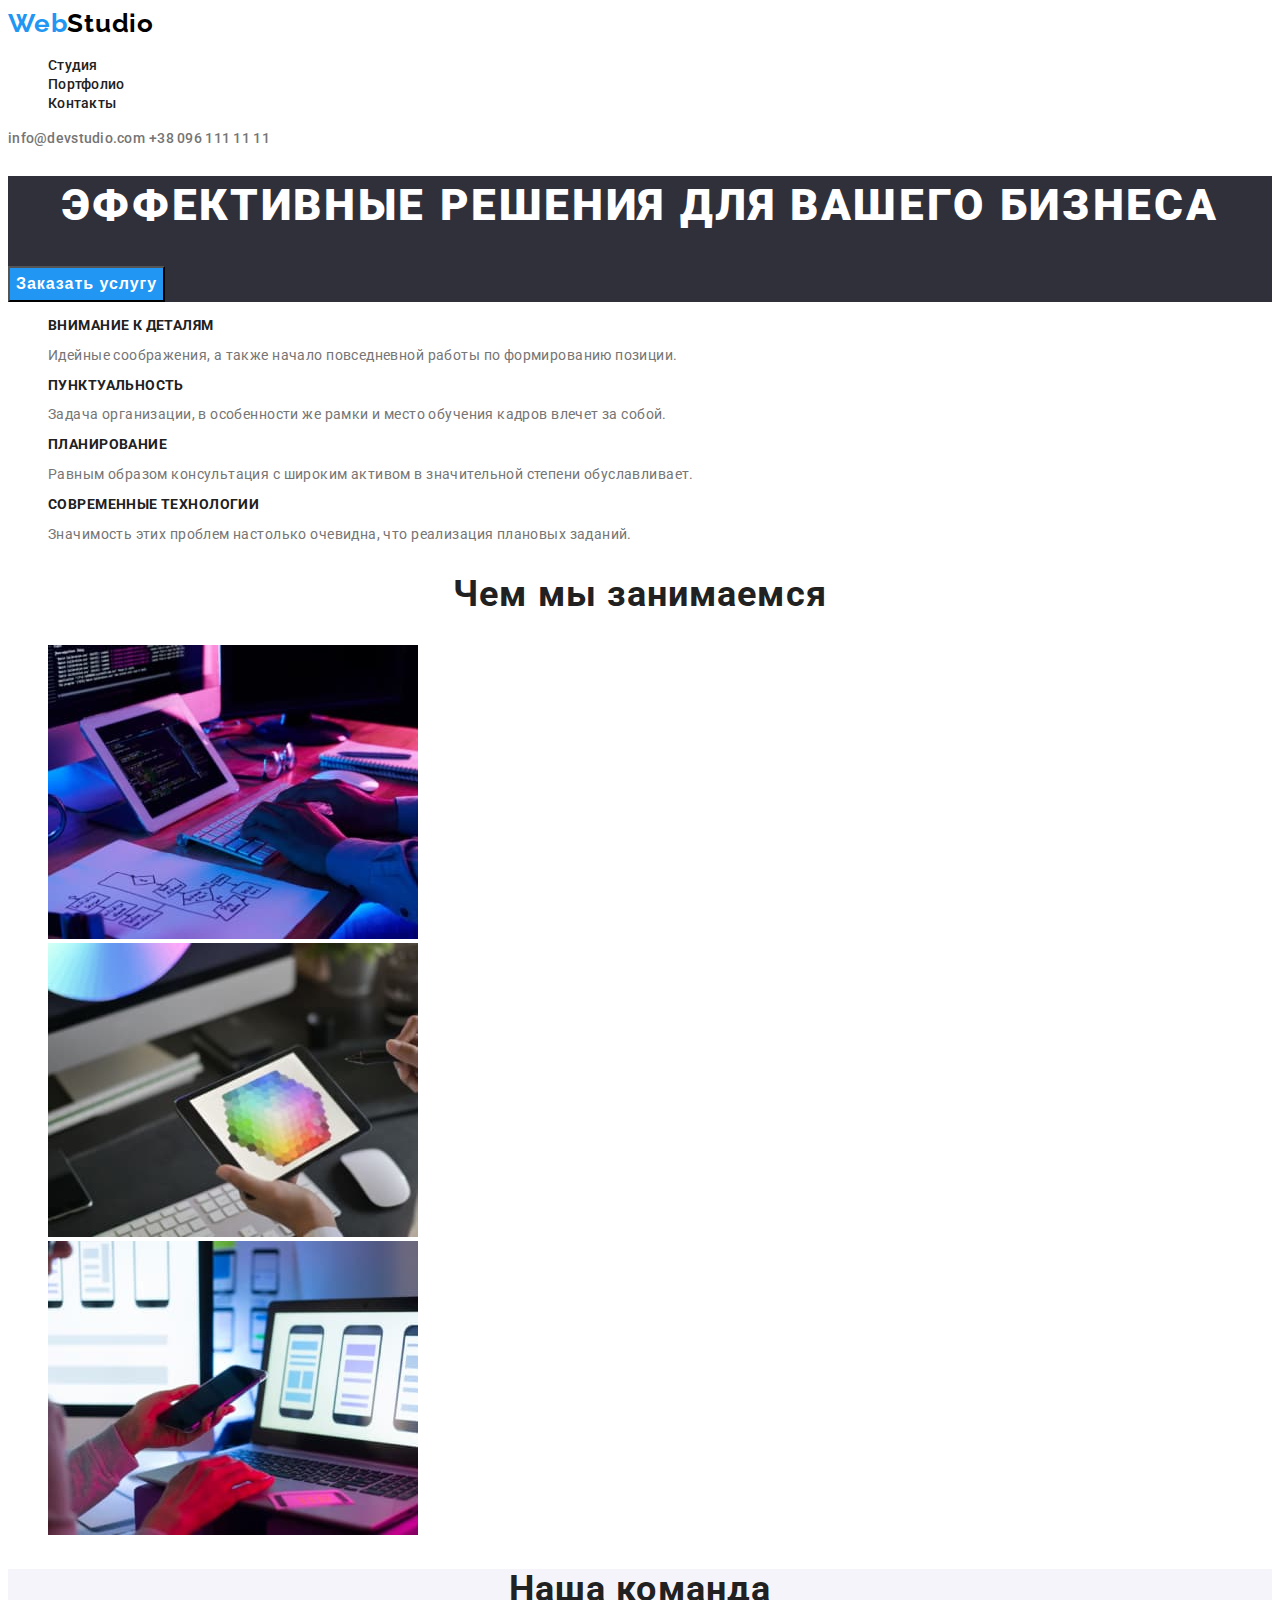
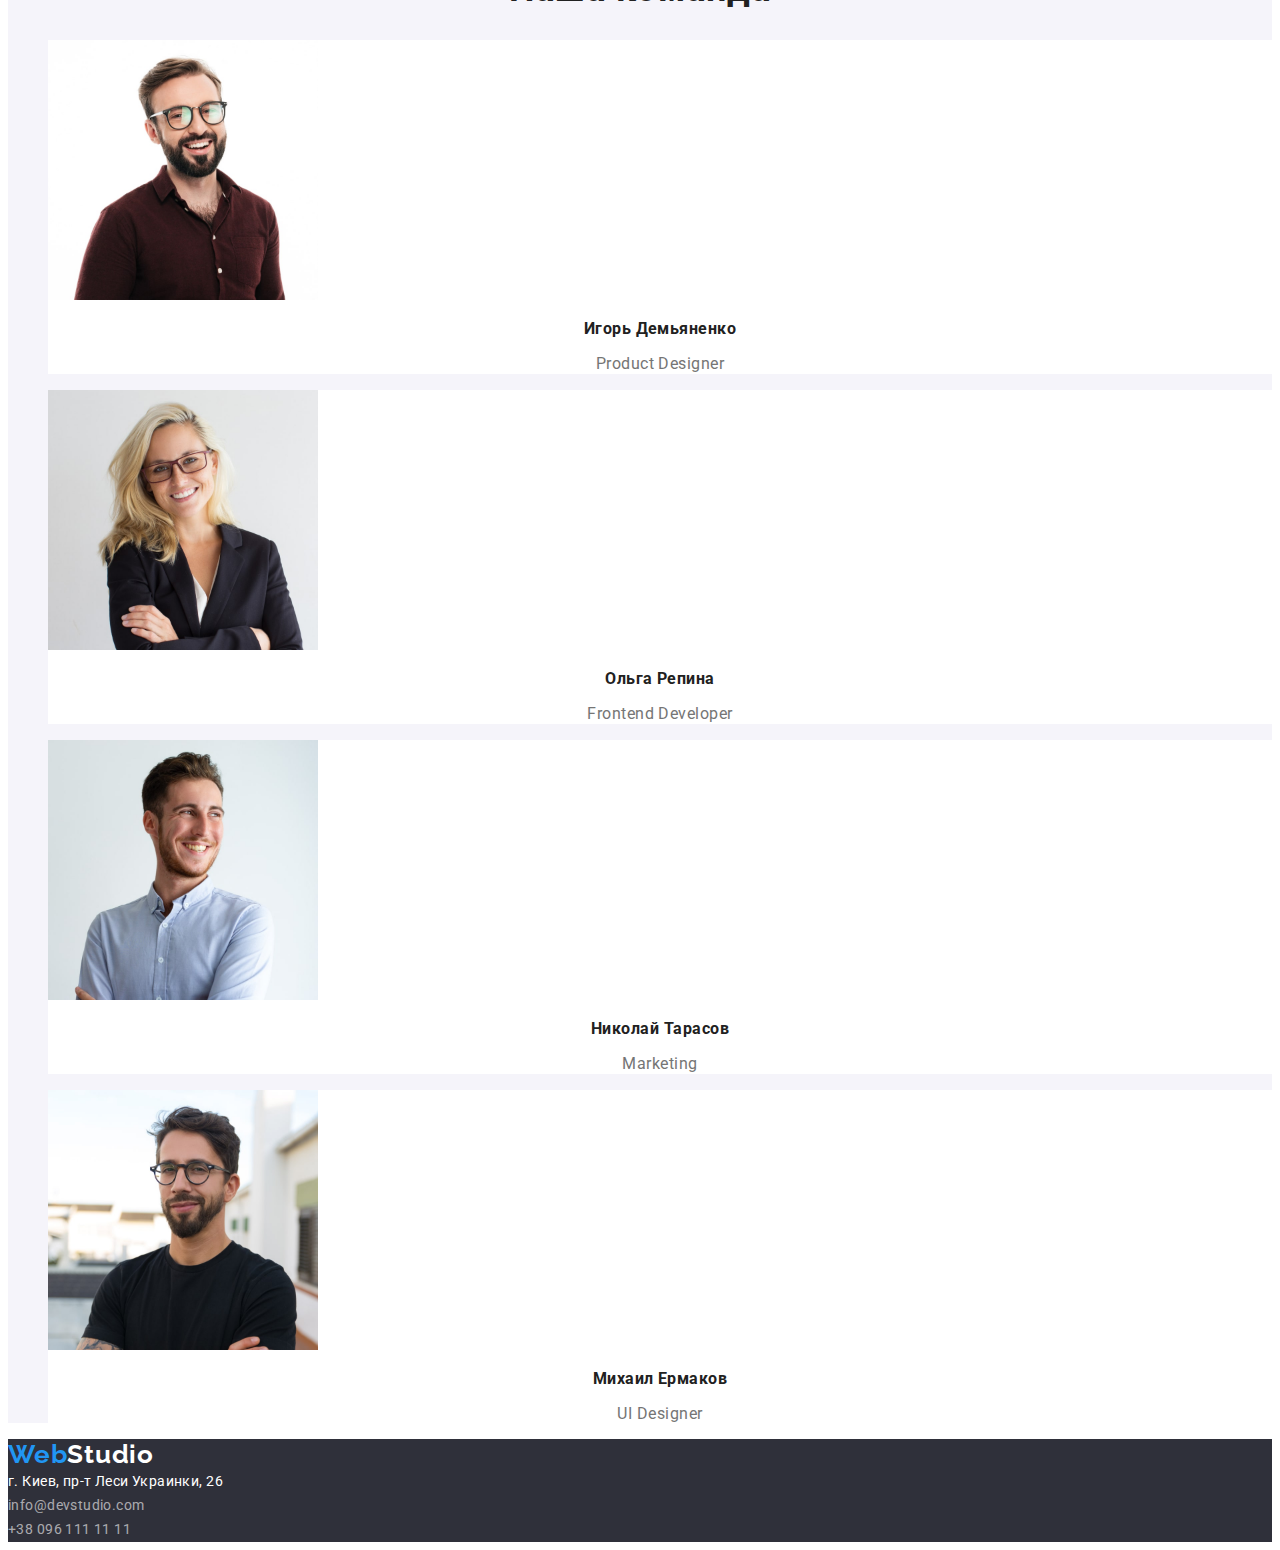
==== index.html @ df606b57 "Initial commit" ====
<!DOCTYPE html>
<html lang="ru">
  <head>
    <meta charset="UTF-8" />
    <meta http-equiv="X-UA-Compatible" content="IE=edge" />
    <meta name="viewport" content="width=device-width, initial-scale=1.0" />
    <title>WebStudio</title>
    <link rel="stylesheet" href="./css/styles.css" />
    <link rel="preconnect" href="https://fonts.googleapis.com" />
    <link rel="preconnect" href="https://fonts.gstatic.com" crossorigin />
    <link
      href="https://fonts.googleapis.com/css2?family=Raleway:wght@700&family=Roboto:wght@400;500;700;900&display=swap"
      rel="stylesheet"
    />
  </head>
  <body>
    <header class="header">
      <nav>
        <a class="header-logo-text" lang="en" href="./index.html">
          <span class="header-logo-web">Web</span><span class="header-logo-studio">Studio</span></a
        >
        <ul class="header-list">
          <li><a class="header-link" href="./index.html">Студия</a></li>
          <li><a class="header-link" href="./portfolio.html">Портфолио</a></li>
          <li><a class="header-link" href="">Контакты</a></li>
        </ul>
      </nav>
      <a class="header-gmail" href="mailto:info@devstudio.com">info@devstudio.com</a>
      <a class="header-tel" href="tel:+380961111111">+38 096 111 11 11</a>
    </header>
    <main class="main">
      <section class="main-title">
        <h1 class="main-title-text">Эффективные решения для вашего бизнеса</h1>
        <button class="main-title-btn" type="button">Заказать услугу</button>
      </section>
      <section class="main-items">
        <ul class="main-list">
          <li>
            <h3 class="main-list-item">Внимание к деталям</h3>
            <p class="main-list-aside">
              Идейные соображения, а также начало повседневной работы по формированию позиции.
            </p>
          </li>
          <li>
            <h3 class="main-list-item">Пунктуальность</h3>
            <p class="main-list-aside">
              Задача организации, в особенности же рамки и место обучения кадров влечет за собой.
            </p>
          </li>
          <li>
            <h3 class="main-list-item">Планирование</h3>
            <p class="main-list-aside">
              Равным образом консультация с широким активом в значительной степени обуславливает.
            </p>
          </li>
          <li>
            <h3 class="main-list-item">Современные технологии</h3>
            <p class="main-list-aside">
              Значимость этих проблем настолько очевидна, что реализация плановых заданий.
            </p>
          </li>
        </ul>
      </section>
      <section class="work">
        <h2 class="work-title">Чем мы занимаемся</h2>
        <ul class="work-list">
          <li>
            <img
              src="./images/img1.jpg"
              width="370"
              height="294"
              alt="Создание структуры и написание кода"
            />
          </li>
          <li>
            <img
              src="./images/img2.jpg"
              width="370"
              height="294"
              alt="Создание приложения для мобильного"
            />
          </li>
          <li>
            <img src="./images/img3.jpg" width="370" height="294" alt="Подбор цветовых решений" />
          </li>
        </ul>
      </section>
      <section class="comands">
        <h2 class="comands-title">Наша команда</h2>
        <ul class="comands-list">
          <li class="comands-product">
            <img src="./images/comand1.jpg" width="270" height="260" alt="Игорь Демьяненко" />
            <h3 class="comands-item">Игорь Демьяненко</h3>
            <p class="comands-aside" lang="en">Product Designer</p>
          </li>
          <li class="comands-frontend">
            <img src="./images/comand2.jpg" width="270" height="260" alt="Ольга Репина" />
            <h3 class="comands-item">Ольга Репина</h3>
            <p class="comands-aside" lang="en">Frontend Developer</p>
          </li>
          <li class="comands-marketing">
            <img src="./images/comand3.jpg" width="270" height="260" alt="Николай Тарасов" />
            <h3 class="comands-item">Николай Тарасов</h3>
            <p class="comands-aside" lang="en">Marketing</p>
          </li>
          <li class="comands-designer">
            <img src="./images/comand4.jpg" width="270" height="260" alt="Михаил Ермаков" />
            <h3 class="comands-item">Михаил Ермаков</h3>
            <p class="comands-aside" lang="en">UI Designer</p>
          </li>
        </ul>
      </section>
    </main>
    <footer class="footer">
      <a class="footer-logo-text" lang="en" href="./index.html">
        <span class="footer-logo-web">Web</span><span class="footer-logo-studio">Studio</span></a
      >
      <address class="footer-address">
        <a
          class="footer-map"
          href="https://goo.gl/maps/3psmEt58MnkG6RGu6"
          target="_blank"
          rel="noopener noreferrer nofollow"
          >г. Киев, пр-т Леси Украинки, 26</a
        >
        <br />
        <a class="footer-gmail" href="mailto:info@devstudio.com">info@devstudio.com</a>
        <br />
        <a class="footer-tel" href="tel:+380961111111">+38 096 111 11 11</a>
      </address>
    </footer>
  </body>
</html>
---- css/styles.css ----
body {
    font-family: 'roboto', 'Segoe UI', Tahoma, sans-serif;
}

/*-------------------------------HEADER---------------------------------*/
.header-logo-text {
    text-decoration: none;
    font-family: 'Raleway';
    font-style: normal;
    font-weight: 700;
    font-size: 26px;
    line-height: 1.19;
    letter-spacing: 0.03em;
}
.header-logo-web {
    color: #2196F3;
}
.header-logo-studio {
    color: #000000;
}
.header-list {
    list-style: none
}
.header-link {
    text-decoration: none;
    font-style: normal;
    font-weight: 500;
    font-size: 14px;
    line-height: 1.14;
    letter-spacing: 0.02em;
    color: #212121;
}
.header-link:hover, 
.header-link:focus{
    color: #2196F3;
}
.header-gmail, .header-tel {
    text-decoration: none;
    font-weight: 500;
    font-size: 14px;
    line-height: 1.14;
    letter-spacing: 0.02em;
    color: #757575;
}
.header-gmail:hover, 
.header-gmail:focus, 
.header-tel:hover,
.header-tel:focus {
    color: #2196F3;
}
/*-------------------------------MAIN---------------------------------*/
.main-list,
.work-list,
.comands-list {
    list-style: none
}
/*---------SECTION-TITLE----------*/
.main-title {
    background: #2F303A;
}
.main-title-text {
    font-weight: 900;
    font-size: 44px;
    line-height: 1.36;
    text-align: center;
    letter-spacing: 0.06em;
    text-transform: uppercase;
    color: #FFFFFF;
}
.main-title-btn {
    font-weight: 700;
    font-size: 16px;
    line-height: 1.87;
    display: flex;
    align-items: center;
    text-align: center;
    letter-spacing: 0.06em;
    color: #FFFFFF;
    background: #2196F3;
}
.main-title-btn:hover,
.main-title-btn:focus {
    background: #188CE8;
}
/*---------SECTION-ITEMS------------*/
.main-list-item {
    font-weight: 700;
    font-size: 14px;
    line-height: 1.14;
    letter-spacing: 0.03em;
    text-transform: uppercase;
    color: #212121;
}
.main-list-aside {
    font-weight: 400;
    font-size: 14px;
    line-height: 1.14;
    letter-spacing: 0.03em;
    color: #757575;
}
/*---------SECTION-WORK-------------*/
.work-title {
    font-weight: 700;
    font-size: 36px;
    line-height: 42px;
    text-align: center;
    letter-spacing: 0.03em;
    color: #212121;
}
/*---------SECTION-COMANDS----------*/
.comands {
    background: #F5F4FA;
}
.comands-title {
    font-weight: 700;
    font-size: 36px;
    line-height: 1.16;
    text-align: center;
    letter-spacing: 0.03em;
    color: #212121;
}
.comands-product, 
.comands-frontend, 
.comands-marketing, 
.comands-designer {
    background: #FFFFFF;
}
.comands-item {
    font-size: 16px;
    line-height: 1.18;
    text-align: center;
    letter-spacing: 0.03em;
    color: #212121;
}
.comands-aside {
    font-style: normal;
    font-weight: 400;
    font-size: 16px;
    line-height: 1.18;
    text-align: center;
    letter-spacing: 0.03em;
    color: #757575;
}
/*-------------------------------FOOTER---------------------------------*/
.footer {
    background: #2F303A;
}
.footer-logo-text {
    text-decoration: none;
    font-family: 'Raleway';
    font-style: normal;
    font-weight: 700;
    font-size: 26px;
    line-height: 1.19;
    letter-spacing: 0.03em;
}
.footer-logo-web {
    color: #2196F3;
}
.footer-logo-studio {
    color: #FFFFFF;
}
.footer-address {
    font-style: normal;
    font-weight: 400;
    font-size: 14px;
    line-height: 1.71;
    letter-spacing: 0.03em;
    text-decoration: none;
}
.footer-map {
    text-decoration: none;
    color: #FFFFFF;
}
.footer-gmail, .footer-tel {
    text-decoration: none;
    color: rgba(255, 255, 255, 0.6);
}
.footer-map:hover,
.footer-map:focus,
.footer-gmail:hover,
.footer-gmail:focus,
.footer-tel:hover,
.footer-tel:focus {
    color: #2196F3;
}
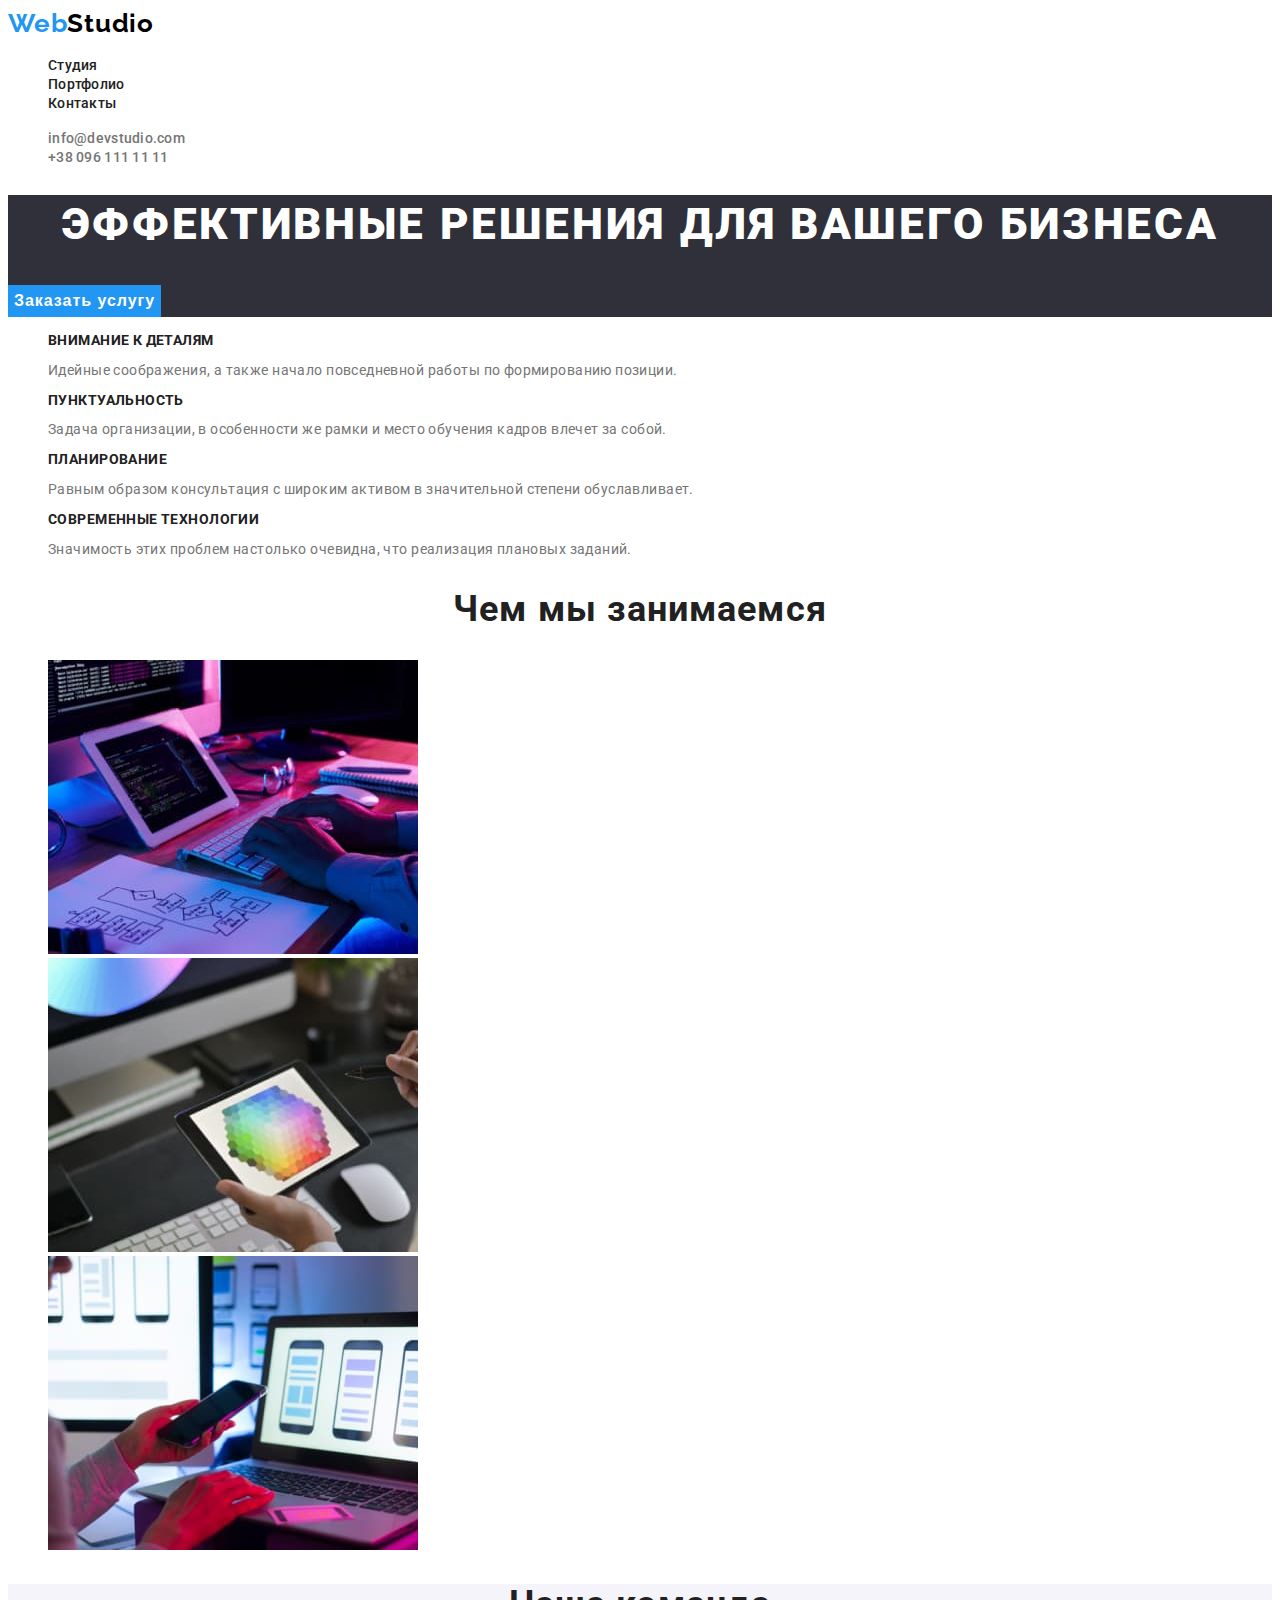
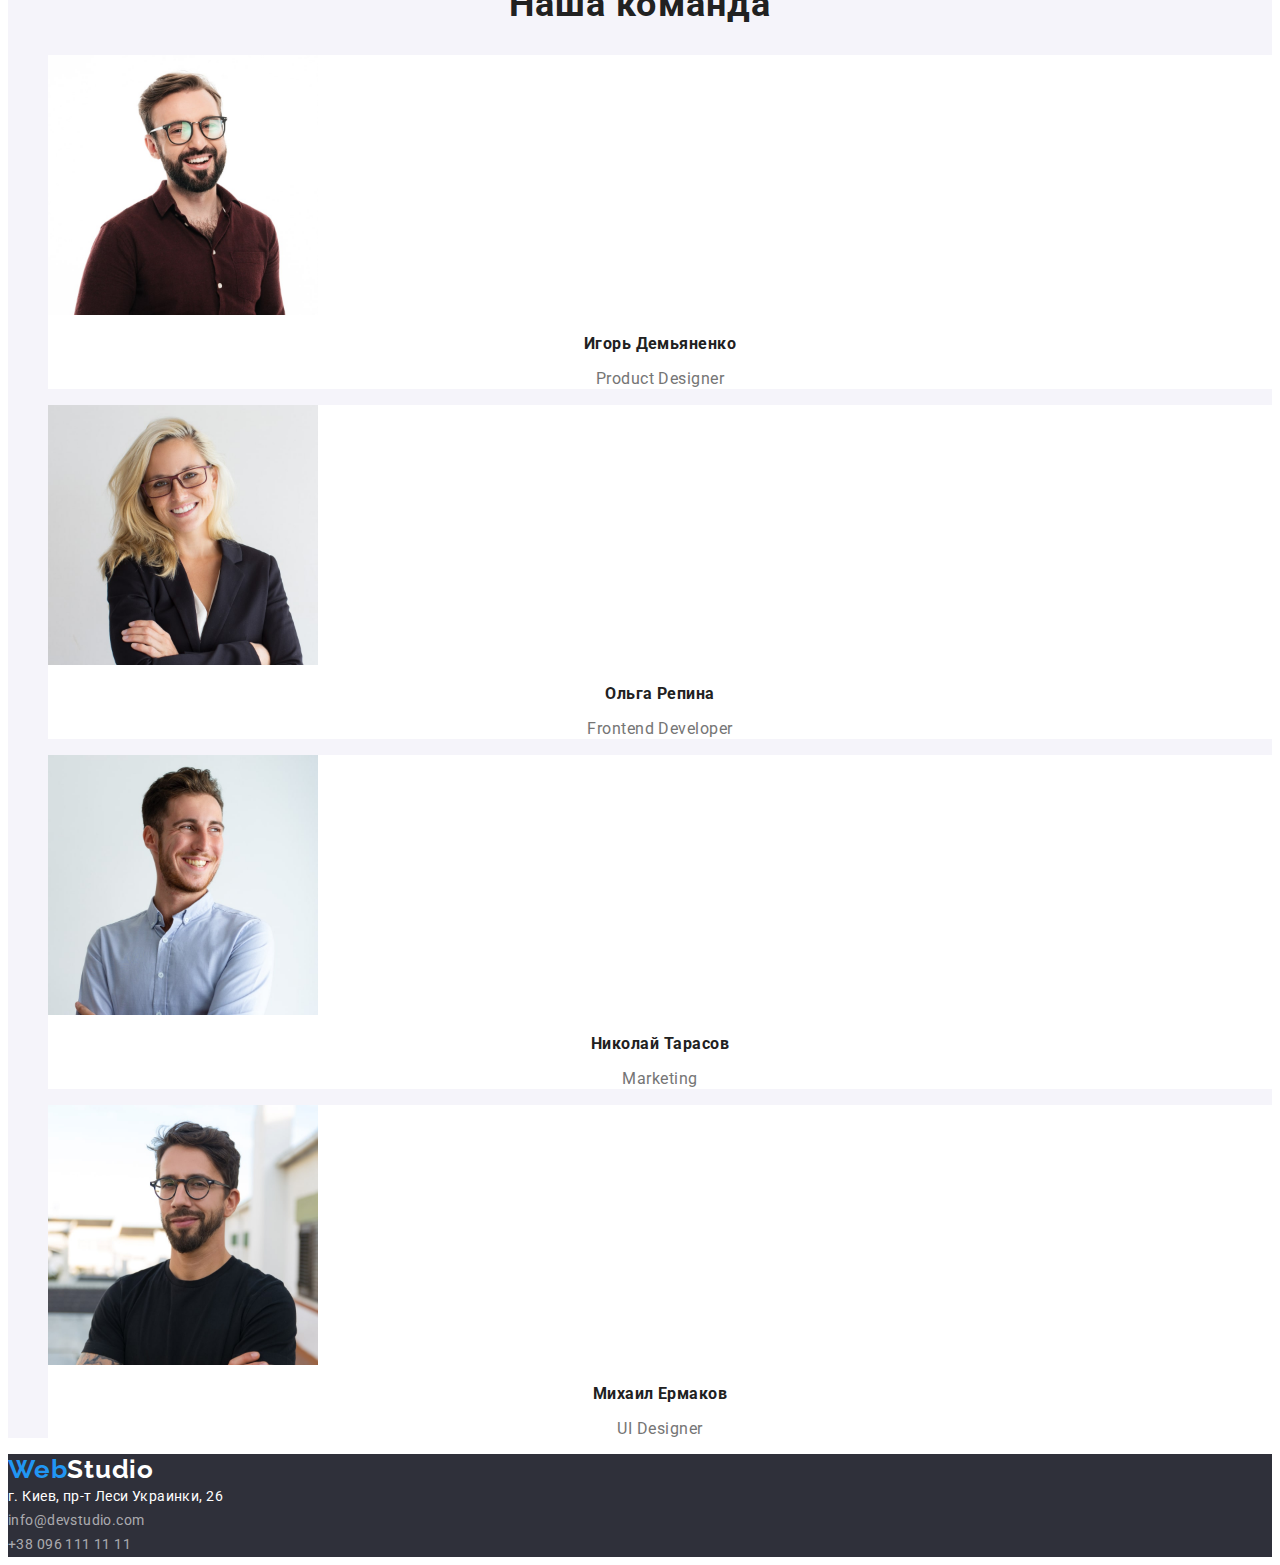
==== commit 1631102c: "9.04" ====
--- a/index.html
+++ b/index.html
@@ -16,17 +16,21 @@
   <body>
     <header class="header">
       <nav>
-        <a class="header-logo-text" lang="en" href="./index.html">
-          <span class="header-logo-web">Web</span><span class="header-logo-studio">Studio</span></a
-        >
-        <ul class="header-list">
-          <li><a class="header-link" href="./index.html">Студия</a></li>
-          <li><a class="header-link" href="./portfolio.html">Портфолио</a></li>
-          <li><a class="header-link" href="">Контакты</a></li>
+        <a class="header-logo link" lang="en" href="./index.html">
+          <span class="header-logo-web">Web</span><span class="header-logo-studio">Studio</span>
+        </a>
+        <ul class="list">
+          <li><a class="header-link link" href="./index.html">Студия</a></li>
+          <li><a class="header-link link" href="./portfolio.html">Портфолио</a></li>
+          <li><a class="header-link link" href="">Контакты</a></li>
         </ul>
       </nav>
-      <a class="header-gmail" href="mailto:info@devstudio.com">info@devstudio.com</a>
-      <a class="header-tel" href="tel:+380961111111">+38 096 111 11 11</a>
+      <ul class="list">
+        <li>
+          <a class="header-gmail link" href="mailto:info@devstudio.com">info@devstudio.com</a>
+        </li>
+        <li><a class="header-tel link" href="tel:+380961111111">+38 096 111 11 11</a></li>
+      </ul>
     </header>
     <main class="main">
       <section class="main-title">
@@ -34,7 +38,7 @@
         <button class="main-title-btn" type="button">Заказать услугу</button>
       </section>
       <section class="main-items">
-        <ul class="main-list">
+        <ul class="list">
           <li>
             <h3 class="main-list-item">Внимание к деталям</h3>
             <p class="main-list-aside">
@@ -61,9 +65,9 @@
           </li>
         </ul>
       </section>
-      <section class="work">
+      <section>
         <h2 class="work-title">Чем мы занимаемся</h2>
-        <ul class="work-list">
+        <ul class="list">
           <li>
             <img
               src="./images/img1.jpg"
@@ -87,7 +91,7 @@
       </section>
       <section class="comands">
         <h2 class="comands-title">Наша команда</h2>
-        <ul class="comands-list">
+        <ul class="list">
           <li class="comands-product">
             <img src="./images/comand1.jpg" width="270" height="260" alt="Игорь Демьяненко" />
             <h3 class="comands-item">Игорь Демьяненко</h3>
@@ -112,21 +116,22 @@
       </section>
     </main>
     <footer class="footer">
-      <a class="footer-logo-text" lang="en" href="./index.html">
-        <span class="footer-logo-web">Web</span><span class="footer-logo-studio">Studio</span></a
-      >
-      <address class="footer-address">
+      <a class="footer-logo" lang="en" href="./index.html">
+        <span class="footer-logo-web">Web</span><span class="footer-logo-studio">Studio</span>
+      </a>
+      <address class="footer-address link">
         <a
-          class="footer-map"
+          class="footer-map link"
           href="https://goo.gl/maps/3psmEt58MnkG6RGu6"
           target="_blank"
           rel="noopener noreferrer nofollow"
-          >г. Киев, пр-т Леси Украинки, 26</a
         >
+          г. Киев, пр-т Леси Украинки, 26
+        </a>
         <br />
-        <a class="footer-gmail" href="mailto:info@devstudio.com">info@devstudio.com</a>
+        <a class="footer-gmail link" href="mailto:info@devstudio.com">info@devstudio.com</a>
         <br />
-        <a class="footer-tel" href="tel:+380961111111">+38 096 111 11 11</a>
+        <a class="footer-tel link" href="tel:+380961111111">+38 096 111 11 11</a>
       </address>
     </footer>
   </body>
--- a/css/styles.css
+++ b/css/styles.css
@@ -1,16 +1,32 @@
 body {
-    font-family: 'roboto', 'Segoe UI', Tahoma, sans-serif;
+    font-family: 'Roboto',  Tahoma, sans-serif;
+}
+.list {
+    list-style: none
+}
+.link {
+    text-decoration: none;
 }
 
+/*-------------------------------INDEX----------------------------------*/
 /*-------------------------------HEADER---------------------------------*/
-.header-logo-text {
-    text-decoration: none;
-    font-family: 'Raleway';
-    font-style: normal;
-    font-weight: 700;
-    font-size: 26px;
-    line-height: 1.19;
-    letter-spacing: 0.03em;
+.header-logo {
+    font-family: 'Raleway';
+    font-style: normal;
+    font-weight: 700;
+    font-size: 26px;
+    line-height: 1.19;
+    letter-spacing: 0.03em;
+}
+.header-logo:hover, 
+.header-logo:focus {
+    font-family: 'Raleway';
+    font-style: normal;
+    font-weight: 700;
+    font-size: 26px;
+    line-height: 1.19;
+    letter-spacing: 0.03em;
+    background: #ffffff;
 }
 .header-logo-web {
     color: #2196F3;
@@ -18,12 +34,7 @@
 .header-logo-studio {
     color: #000000;
 }
-.header-list {
-    list-style: none
-}
 .header-link {
-    text-decoration: none;
-    font-style: normal;
     font-weight: 500;
     font-size: 14px;
     line-height: 1.14;
@@ -31,29 +42,31 @@
     color: #212121;
 }
 .header-link:hover, 
-.header-link:focus{
+.header-link:focus {
+    font-weight: 500;
+    font-size: 14px;
+    line-height: 1.14;
+    letter-spacing: 0.02em;
+    background: #ffffff;
     color: #2196F3;
 }
 .header-gmail, .header-tel {
-    text-decoration: none;
-    font-weight: 500;
-    font-size: 14px;
-    line-height: 1.14;
-    letter-spacing: 0.02em;
-    color: #757575;
-}
-.header-gmail:hover, 
-.header-gmail:focus, 
-.header-tel:hover,
-.header-tel:focus {
+    font-weight: 500;
+    font-size: 14px;
+    line-height: 1.14;
+    letter-spacing: 0.02em;
+    color: #757575;
+}
+.header-gmail:hover, .header-gmail:focus, 
+.header-tel:hover, .header-tel:focus {
+    font-weight: 500;
+    font-size: 14px;
+    line-height: 1.14;
+    letter-spacing: 0.02em;
+    background: #ffffff;
     color: #2196F3;
 }
 /*-------------------------------MAIN---------------------------------*/
-.main-list,
-.work-list,
-.comands-list {
-    list-style: none
-}
 /*---------SECTION-TITLE----------*/
 .main-title {
     background: #2F303A;
@@ -78,8 +91,16 @@
     color: #FFFFFF;
     background: #2196F3;
 }
-.main-title-btn:hover,
+.main-title-btn:hover, 
 .main-title-btn:focus {
+    font-weight: 700;
+    font-size: 16px;
+    line-height: 1.87;
+    display: flex;
+    align-items: center;
+    text-align: center;
+    letter-spacing: 0.06em;
+    color: #FFFFFF;
     background: #188CE8;
 }
 /*---------SECTION-ITEMS------------*/
@@ -145,7 +166,7 @@
 .footer {
     background: #2F303A;
 }
-.footer-logo-text {
+.footer-logo {
     text-decoration: none;
     font-family: 'Raleway';
     font-style: normal;
@@ -154,6 +175,17 @@
     line-height: 1.19;
     letter-spacing: 0.03em;
 }
+.footer-logo:hover,
+.footer-logo:focus {
+    text-decoration: none;
+    font-family: 'Raleway';
+    font-style: normal;
+    font-weight: 700;
+    font-size: 26px;
+    line-height: 1.19;
+    letter-spacing: 0.03em;
+    background: #2F303A;
+}
 .footer-logo-web {
     color: #2196F3;
 }
@@ -166,21 +198,82 @@
     font-size: 14px;
     line-height: 1.71;
     letter-spacing: 0.03em;
-    text-decoration: none;
 }
 .footer-map {
-    text-decoration: none;
+    font-style: normal;
+    font-weight: 400;
+    font-size: 14px;
+    line-height: 1.71;
+    letter-spacing: 0.03em;
+    color: #FFFFFF;
+}
+.footer-map:hover,
+.footer-map:focus {
+    font-style: normal;
+    font-weight: 400;
+    font-size: 14px;
+    line-height: 1.71;
+    letter-spacing: 0.03em;
+    background: #2F303A;
     color: #FFFFFF;
 }
 .footer-gmail, .footer-tel {
-    text-decoration: none;
+    font-style: normal;
+    font-weight: 400;
+    font-size: 14px;
+    line-height: 1.71;
+    letter-spacing: 0.03em;
     color: rgba(255, 255, 255, 0.6);
 }
-.footer-map:hover,
-.footer-map:focus,
 .footer-gmail:hover,
 .footer-gmail:focus,
 .footer-tel:hover,
 .footer-tel:focus {
-    color: #2196F3;
-}
+    font-style: normal;
+    font-weight: 400;
+    font-size: 14px;
+    line-height: 1.71;
+    letter-spacing: 0.03em;
+    background: #2F303A;
+    color: rgba(255, 255, 255, 0.6);
+}
+/*-------------------------------PORTFOLIO---------------------------------*/
+button {
+    border: none;
+}
+.btn-filter {
+    font-family: 'Roboto';
+    font-style: normal;
+    font-weight: 500;
+    font-size: 16px;
+    line-height: 26px;
+    text-align: center;
+    letter-spacing: 0.03em;
+    color: #212121;
+    background: #F5F4FA;
+}
+.btn-filter:hover, :focus {
+    font-family: 'Roboto';
+    font-style: normal;
+    font-weight: 500;
+    font-size: 16px;
+    line-height: 1.62;
+    text-align: center;
+    letter-spacing: 0.03em;
+    color: #FFFFFF;
+    background: #2196F3;
+}
+.filter-title {
+    font-weight: 700;
+    font-size: 18px;
+    line-height: 2;
+    letter-spacing: 0.06em;
+    color: #212121;
+}
+.filter-item {
+    font-weight: 400;
+    font-size: 16px;
+    line-height: 1.9;
+    letter-spacing: 0.03em;
+    color: #757575;
+}
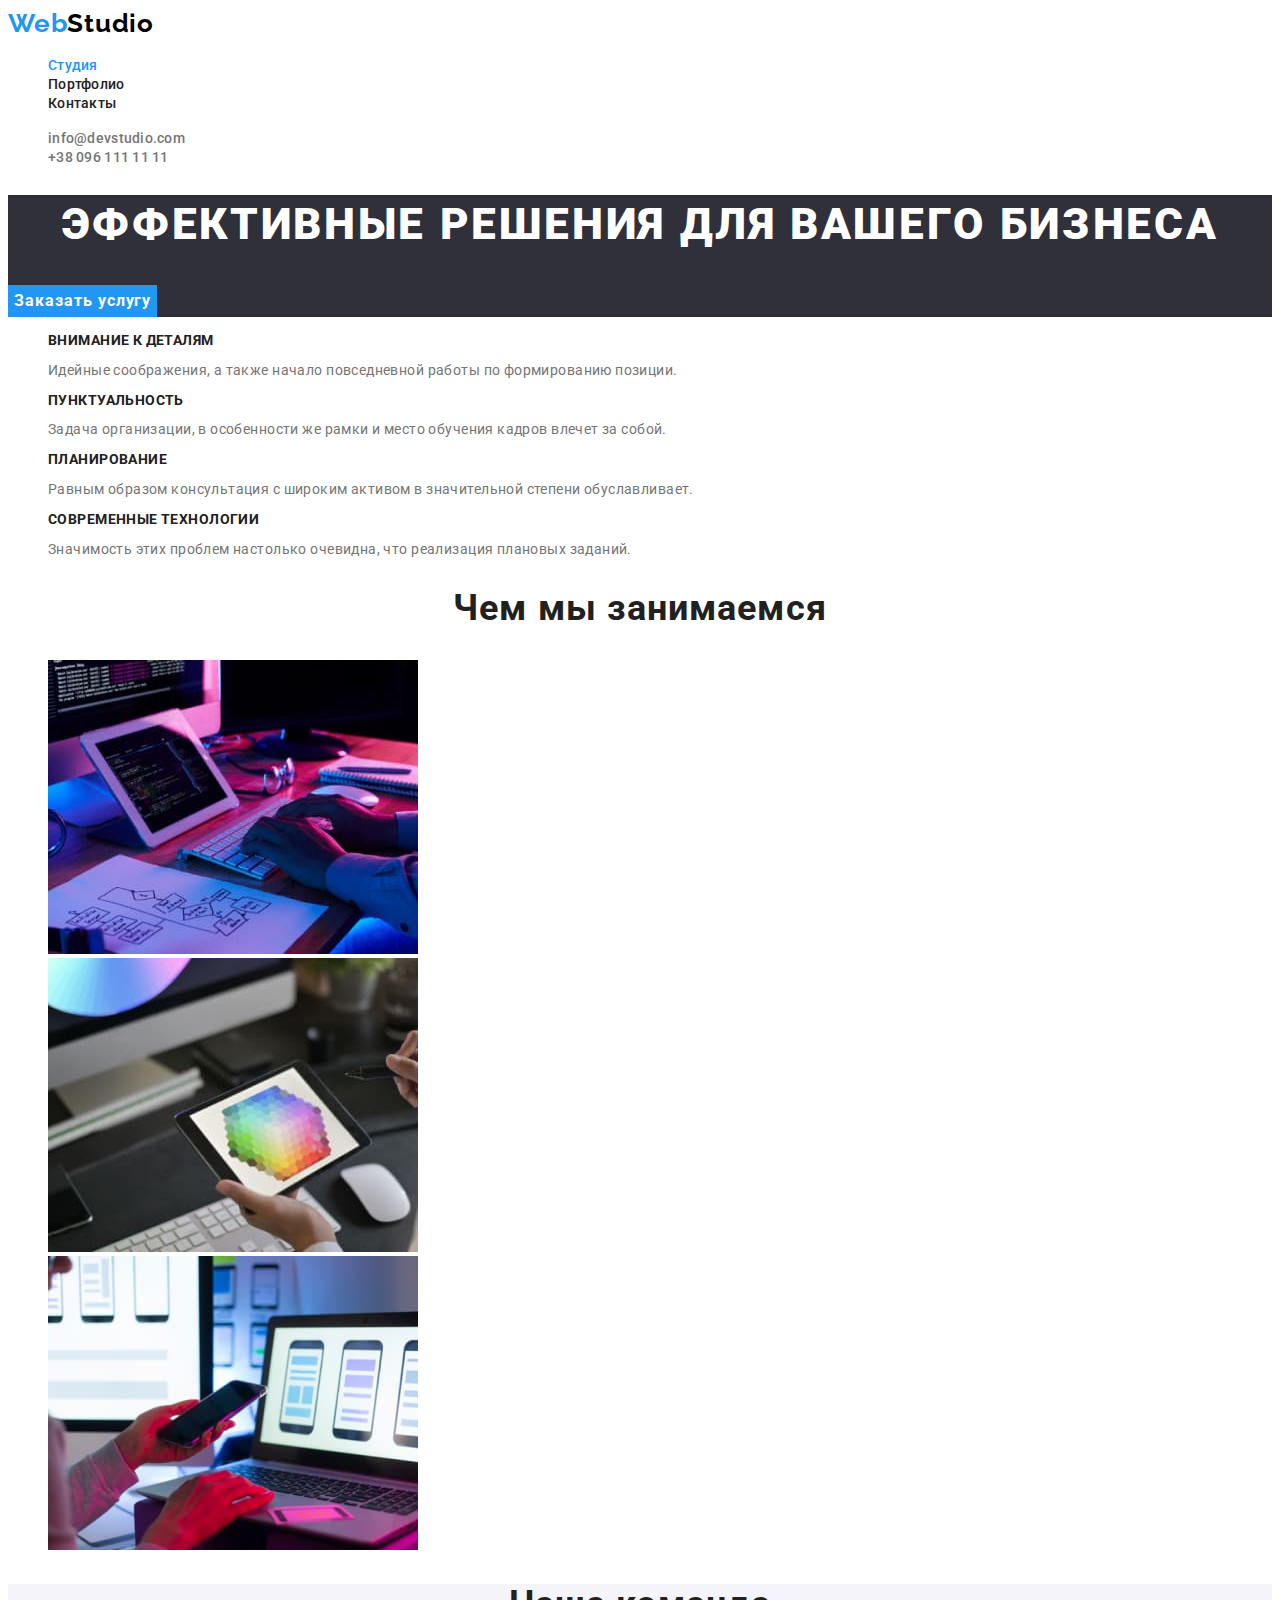
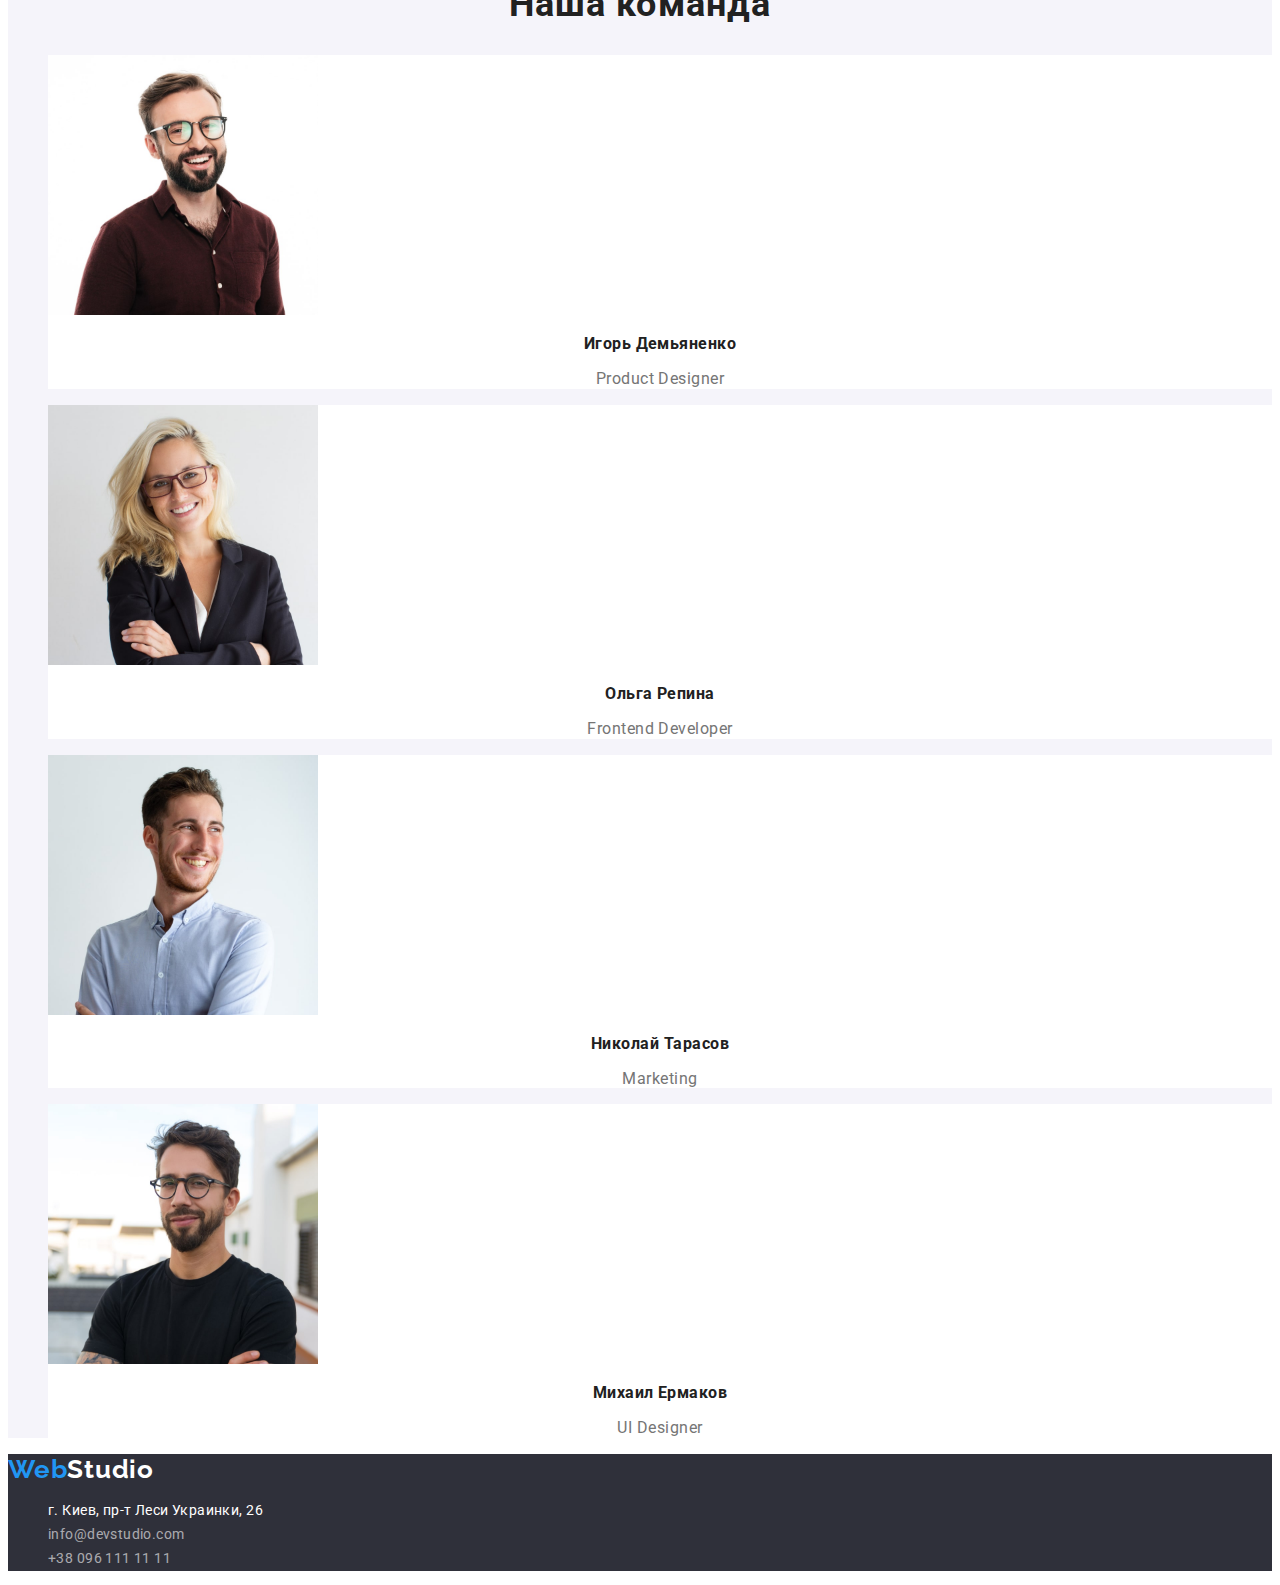
==== commit a1f71b55: "dz2" ====
--- a/index.html
+++ b/index.html
@@ -5,13 +5,13 @@
     <meta http-equiv="X-UA-Compatible" content="IE=edge" />
     <meta name="viewport" content="width=device-width, initial-scale=1.0" />
     <title>WebStudio</title>
-    <link rel="stylesheet" href="./css/styles.css" />
     <link rel="preconnect" href="https://fonts.googleapis.com" />
     <link rel="preconnect" href="https://fonts.gstatic.com" crossorigin />
     <link
       href="https://fonts.googleapis.com/css2?family=Raleway:wght@700&family=Roboto:wght@400;500;700;900&display=swap"
       rel="stylesheet"
     />
+    <link rel="stylesheet" href="./css/styles.css" />
   </head>
   <body>
     <header class="header">
@@ -20,7 +20,7 @@
           <span class="header-logo-web">Web</span><span class="header-logo-studio">Studio</span>
         </a>
         <ul class="list">
-          <li><a class="header-link link" href="./index.html">Студия</a></li>
+          <li><a class="header-link link current" href="./index.html">Студия</a></li>
           <li><a class="header-link link" href="./portfolio.html">Портфолио</a></li>
           <li><a class="header-link link" href="">Контакты</a></li>
         </ul>
@@ -120,18 +120,21 @@
         <span class="footer-logo-web">Web</span><span class="footer-logo-studio">Studio</span>
       </a>
       <address class="footer-address link">
-        <a
-          class="footer-map link"
-          href="https://goo.gl/maps/3psmEt58MnkG6RGu6"
-          target="_blank"
-          rel="noopener noreferrer nofollow"
-        >
-          г. Киев, пр-т Леси Украинки, 26
-        </a>
-        <br />
-        <a class="footer-gmail link" href="mailto:info@devstudio.com">info@devstudio.com</a>
-        <br />
-        <a class="footer-tel link" href="tel:+380961111111">+38 096 111 11 11</a>
+        <ul class="list">
+          <li>
+            <a
+              class="footer-map link"
+              href="https://goo.gl/maps/3psmEt58MnkG6RGu6"
+              target="_blank"
+              rel="noopener noreferrer nofollow"
+              >г. Киев, пр-т Леси Украинки, 26
+            </a>
+          </li>
+          <li>
+            <a class="footer-gmail link" href="mailto:info@devstudio.com">info@devstudio.com</a>
+          </li>
+          <li><a class="footer-tel link" href="tel:+380961111111">+38 096 111 11 11</a></li>
+        </ul>
       </address>
     </footer>
   </body>
--- a/css/styles.css
+++ b/css/styles.css
@@ -1,12 +1,13 @@
+:root {
+    --title-text-color: #212121;
+    --basic-text-color: #757575;
+    --accent-color: #2196F3;
+}
 body {
     font-family: 'Roboto',  Tahoma, sans-serif;
 }
-.list {
-    list-style: none
-}
-.link {
-    text-decoration: none;
-}
+.list { list-style: none; }
+.link { text-decoration: none; }
 
 /*-------------------------------INDEX----------------------------------*/
 /*-------------------------------HEADER---------------------------------*/
@@ -29,7 +30,7 @@
     background: #ffffff;
 }
 .header-logo-web {
-    color: #2196F3;
+    color: var(--accent-color);
 }
 .header-logo-studio {
     color: #000000;
@@ -41,6 +42,9 @@
     letter-spacing: 0.02em;
     color: #212121;
 }
+.current {
+    color: var(--accent-color);
+}
 .header-link:hover, 
 .header-link:focus {
     font-weight: 500;
@@ -48,7 +52,7 @@
     line-height: 1.14;
     letter-spacing: 0.02em;
     background: #ffffff;
-    color: #2196F3;
+    color: var(--accent-color);
 }
 .header-gmail, .header-tel {
     font-weight: 500;
@@ -64,7 +68,7 @@
     line-height: 1.14;
     letter-spacing: 0.02em;
     background: #ffffff;
-    color: #2196F3;
+    color: var(--accent-color);
 }
 /*-------------------------------MAIN---------------------------------*/
 /*---------SECTION-TITLE----------*/
@@ -81,6 +85,8 @@
     color: #FFFFFF;
 }
 .main-title-btn {
+    font-family: 'Roboto';
+    font-style: normal;
     font-weight: 700;
     font-size: 16px;
     line-height: 1.87;
@@ -89,10 +95,12 @@
     text-align: center;
     letter-spacing: 0.06em;
     color: #FFFFFF;
-    background: #2196F3;
+    background: var(--accent-color);
 }
 .main-title-btn:hover, 
 .main-title-btn:focus {
+    font-family: 'Roboto';
+    font-style: normal;
     font-weight: 700;
     font-size: 16px;
     line-height: 1.87;
@@ -110,23 +118,23 @@
     line-height: 1.14;
     letter-spacing: 0.03em;
     text-transform: uppercase;
-    color: #212121;
+    color: var(--title-text-color);
 }
 .main-list-aside {
     font-weight: 400;
     font-size: 14px;
     line-height: 1.14;
     letter-spacing: 0.03em;
-    color: #757575;
+    color: var(--basic-text-color);
 }
 /*---------SECTION-WORK-------------*/
 .work-title {
     font-weight: 700;
     font-size: 36px;
-    line-height: 42px;
-    text-align: center;
-    letter-spacing: 0.03em;
-    color: #212121;
+    line-height: 1.16;
+    text-align: center;
+    letter-spacing: 0.03em;
+    color: var(--title-text-color);
 }
 /*---------SECTION-COMANDS----------*/
 .comands {
@@ -151,7 +159,7 @@
     line-height: 1.18;
     text-align: center;
     letter-spacing: 0.03em;
-    color: #212121;
+    color: var(--title-text-color);
 }
 .comands-aside {
     font-style: normal;
@@ -160,7 +168,7 @@
     line-height: 1.18;
     text-align: center;
     letter-spacing: 0.03em;
-    color: #757575;
+    color: var(--basic-text-color);
 }
 /*-------------------------------FOOTER---------------------------------*/
 .footer {
@@ -187,7 +195,7 @@
     background: #2F303A;
 }
 .footer-logo-web {
-    color: #2196F3;
+    color: var(--accent-color);
 }
 .footer-logo-studio {
     color: #FFFFFF;
@@ -261,19 +269,19 @@
     text-align: center;
     letter-spacing: 0.03em;
     color: #FFFFFF;
-    background: #2196F3;
+    background: var(--accent-color);
 }
 .filter-title {
     font-weight: 700;
     font-size: 18px;
     line-height: 2;
     letter-spacing: 0.06em;
-    color: #212121;
+    color: var(--title-text-color);
 }
 .filter-item {
     font-weight: 400;
     font-size: 16px;
     line-height: 1.9;
     letter-spacing: 0.03em;
-    color: #757575;
-}
+    color: var(--basic-text-color);
+}
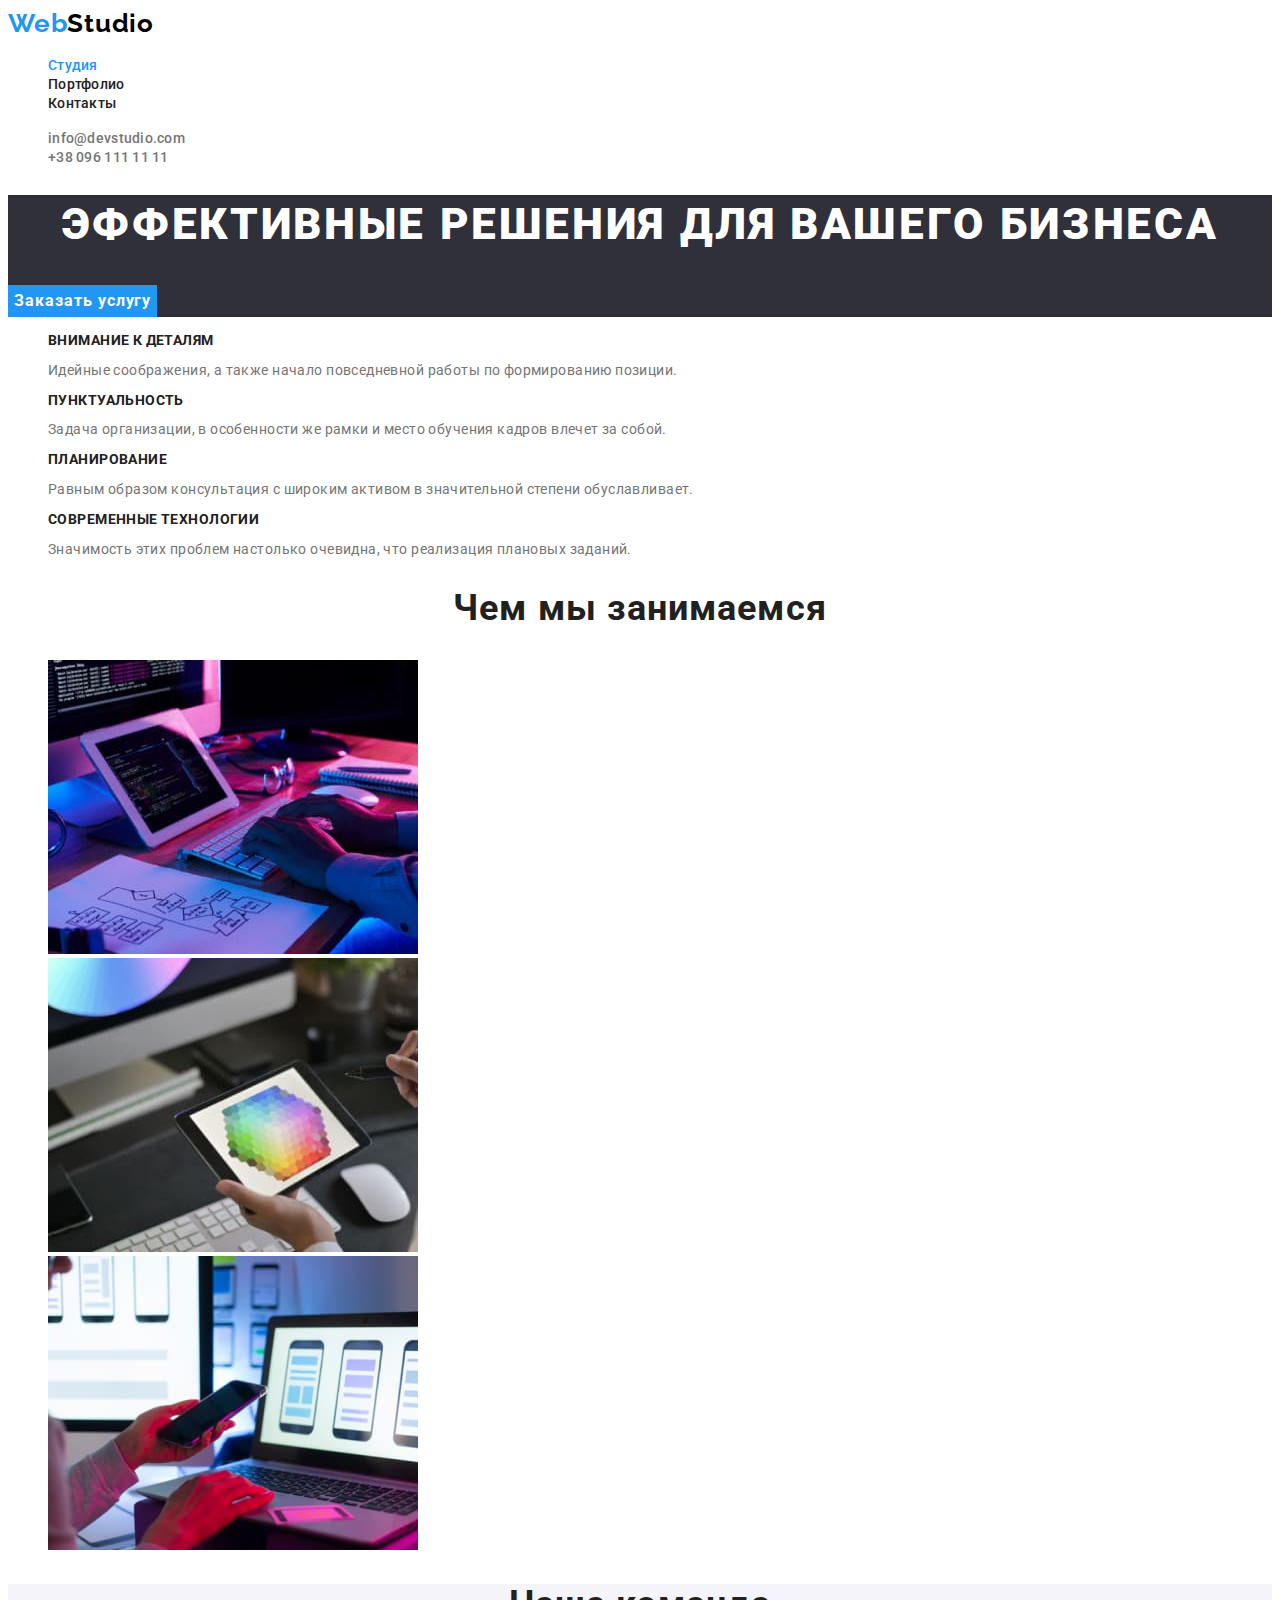
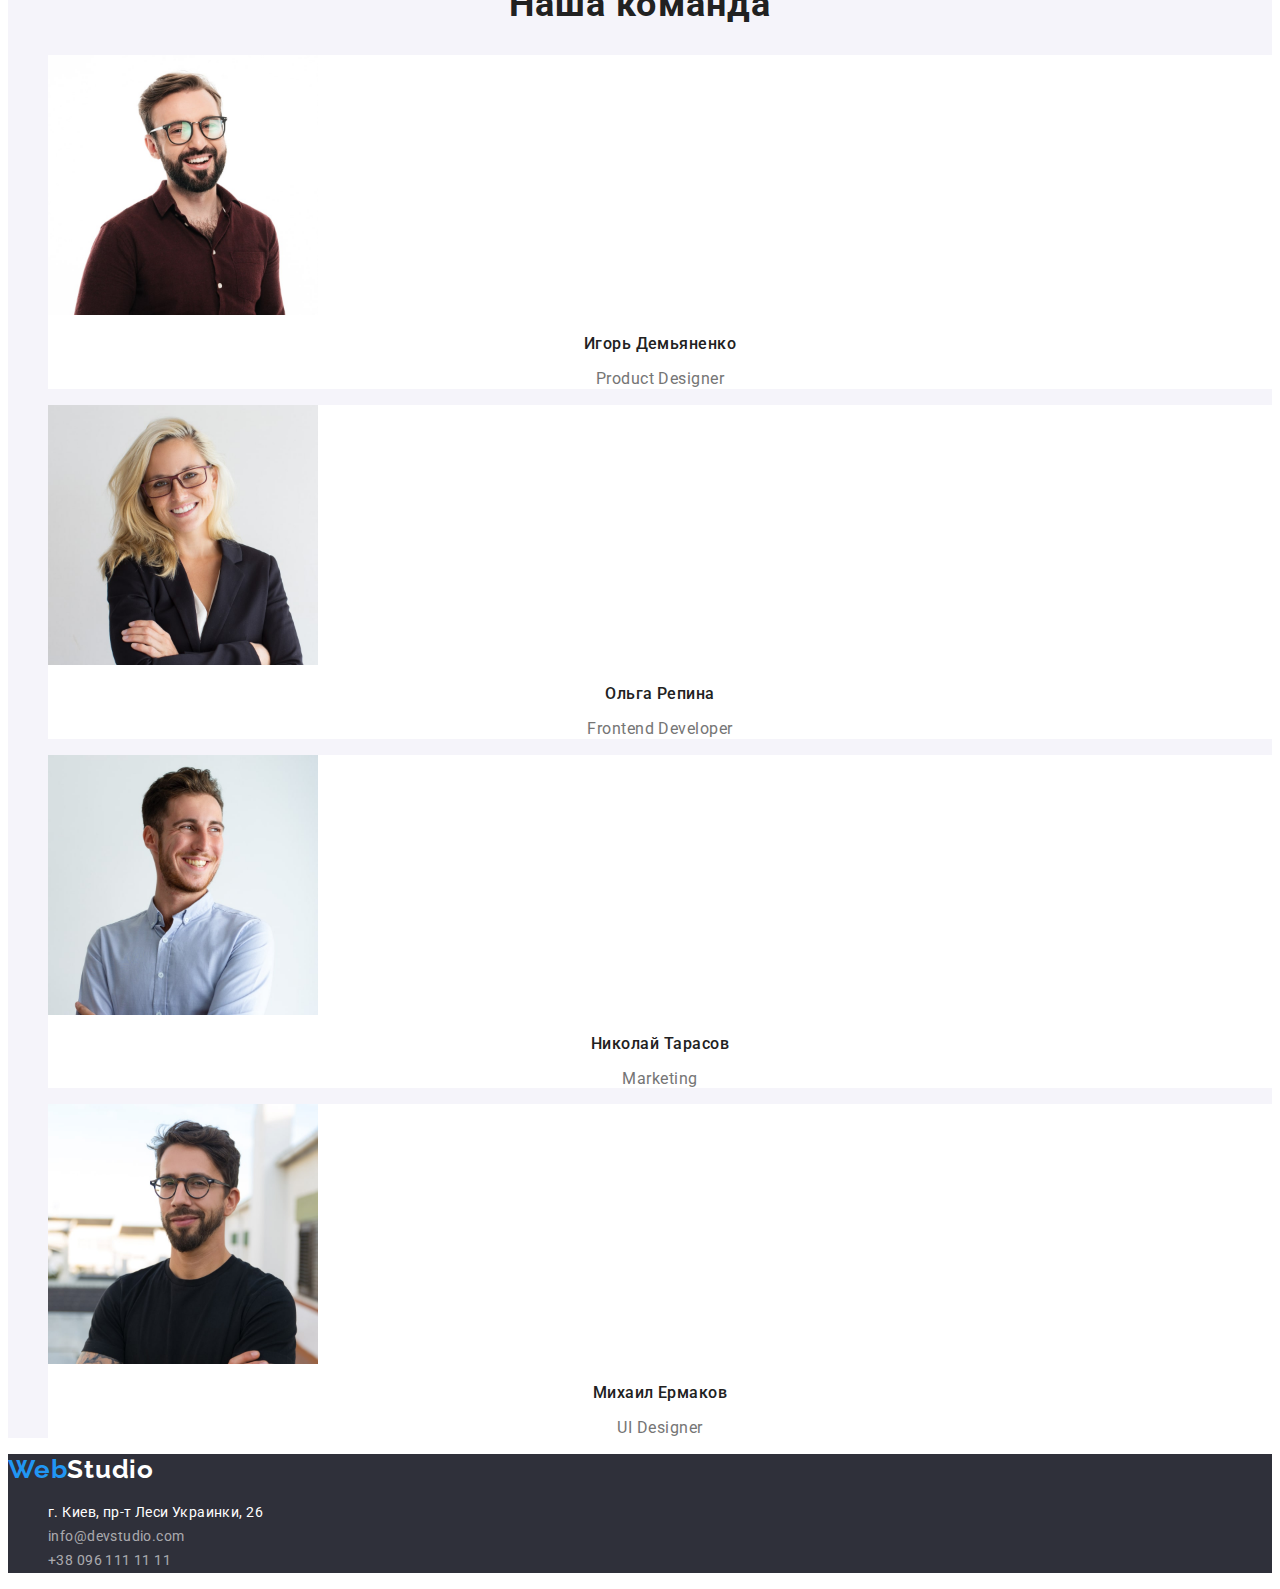
==== commit 7c081870: "goit-markup-hw-02" ====
--- a/index.html
+++ b/index.html
@@ -35,7 +35,7 @@
     <main class="main">
       <section class="main-title">
         <h1 class="main-title-text">Эффективные решения для вашего бизнеса</h1>
-        <button class="main-title-btn" type="button">Заказать услугу</button>
+        <button class="title-btn btn-text-web" type="button">Заказать услугу</button>
       </section>
       <section class="main-items">
         <ul class="list">
@@ -92,22 +92,22 @@
       <section class="comands">
         <h2 class="comands-title">Наша команда</h2>
         <ul class="list">
-          <li class="comands-product">
+          <li class="comands-wrap">
             <img src="./images/comand1.jpg" width="270" height="260" alt="Игорь Демьяненко" />
             <h3 class="comands-item">Игорь Демьяненко</h3>
             <p class="comands-aside" lang="en">Product Designer</p>
           </li>
-          <li class="comands-frontend">
+          <li class="comands-wrap">
             <img src="./images/comand2.jpg" width="270" height="260" alt="Ольга Репина" />
             <h3 class="comands-item">Ольга Репина</h3>
             <p class="comands-aside" lang="en">Frontend Developer</p>
           </li>
-          <li class="comands-marketing">
+          <li class="comands-wrap">
             <img src="./images/comand3.jpg" width="270" height="260" alt="Николай Тарасов" />
             <h3 class="comands-item">Николай Тарасов</h3>
             <p class="comands-aside" lang="en">Marketing</p>
           </li>
-          <li class="comands-designer">
+          <li class="comands-wrap">
             <img src="./images/comand4.jpg" width="270" height="260" alt="Михаил Ермаков" />
             <h3 class="comands-item">Михаил Ермаков</h3>
             <p class="comands-aside" lang="en">UI Designer</p>
@@ -116,10 +116,10 @@
       </section>
     </main>
     <footer class="footer">
-      <a class="footer-logo" lang="en" href="./index.html">
+      <a class="footer-logo link" lang="en" href="./index.html">
         <span class="footer-logo-web">Web</span><span class="footer-logo-studio">Studio</span>
       </a>
-      <address class="footer-address link">
+      <address>
         <ul class="list">
           <li>
             <a
--- a/css/styles.css
+++ b/css/styles.css
@@ -1,15 +1,53 @@
 :root {
-    --title-text-color: #212121;
-    --basic-text-color: #757575;
+    --title-text-color: #212121;    
     --accent-color: #2196F3;
-}
-body {
+    --logo-web: #2196F3;
+    --logo-studio-heder: #000000;
+    --logo-studio-footor: #FFFFFF;
+}
+body { 
     font-family: 'Roboto',  Tahoma, sans-serif;
-}
+    color: #757575;
+}
+
 .list { list-style: none; }
 .link { text-decoration: none; }
-
-/*-------------------------------INDEX----------------------------------*/
+.btn-text-web {
+    font-family: 'Roboto';
+    font-style: normal;
+    font-weight: 700;
+    font-size: 16px;
+    line-height: 1.87;
+    display: flex;
+    align-items: center;
+    text-align: center;
+    letter-spacing: 0.06em;
+    cursor: pointer;
+    border: none;
+}
+.btn-text-portfolio {
+    font-family: 'Roboto';
+    font-style: normal;
+    font-weight: 500;
+    font-size: 16px;
+    line-height: 1.62;
+    text-align: center;
+    letter-spacing: 0.03em;
+    cursor: pointer;
+    border: none;
+}
+.visually-hidden {
+    position: absolute;
+    white-space: nowrap;
+    width: 1px;
+    height: 1px;
+    overflow: hidden;
+    border: 0;
+    padding: 0;
+    clip: rect(0 0 0 0);
+    clip-path: inset(50%);
+    margin: -1px;
+}
 /*-------------------------------HEADER---------------------------------*/
 .header-logo {
     font-family: 'Raleway';
@@ -29,12 +67,9 @@
     letter-spacing: 0.03em;
     background: #ffffff;
 }
-.header-logo-web {
-    color: var(--accent-color);
-}
-.header-logo-studio {
-    color: #000000;
-}
+.header-logo-web { color: var(--logo-web); }
+.header-logo-studio { color: var(--logo-studio-heder); }
+
 .header-link {
     font-weight: 500;
     font-size: 14px;
@@ -70,7 +105,72 @@
     background: #ffffff;
     color: var(--accent-color);
 }
-/*-------------------------------MAIN---------------------------------*/
+/*-------------------------------FOOTER---------------------------------*/
+.footer { background: #2F303A; }
+
+.footer-logo {
+    font-family: 'Raleway';
+    font-style: normal;
+    font-weight: 700;
+    font-size: 26px;
+    line-height: 1.19;
+    letter-spacing: 0.03em;
+}
+.footer-logo:hover,
+.footer-logo:focus {
+    font-family: 'Raleway';
+    font-style: normal;
+    font-weight: 700;
+    font-size: 26px;
+    line-height: 1.19;
+    letter-spacing: 0.03em;
+    background: #2F303A;
+}
+
+.footer-logo-web { color: var(--logo-web);}
+.footer-logo-studio { color: var(--logo-studio-footor); }
+
+.footer-map {
+    font-style: normal;
+    font-weight: 400;
+    font-size: 14px;
+    line-height: 1.71;
+    letter-spacing: 0.03em;
+    color: #FFFFFF;
+}
+.footer-map:hover,
+.footer-map:focus {
+    font-style: normal;
+    font-weight: 400;
+    font-size: 14px;
+    line-height: 1.71;
+    letter-spacing: 0.03em;
+    background: #2F303A;
+    color: var(--accent-color);
+}
+.footer-gmail,
+.footer-tel {
+    font-style: normal;
+    font-weight: 400;
+    font-size: 14px;
+    line-height: 1.71;
+    letter-spacing: 0.03em;
+    color: rgba(255, 255, 255, 0.6);
+}
+.footer-gmail:hover,
+.footer-gmail:focus,
+.footer-tel:hover,
+.footer-tel:focus {
+    font-style: normal;
+    font-weight: 400;
+    font-size: 14px;
+    line-height: 1.71;
+    letter-spacing: 0.03em;
+    background: #2F303A;
+    color: var(--accent-color);
+}
+
+/*-------------------------------MAIN-STUDIO---------------------------------*/
 /*---------SECTION-TITLE----------*/
 .main-title {
     background: #2F303A;
@@ -84,30 +184,12 @@
     text-transform: uppercase;
     color: #FFFFFF;
 }
-.main-title-btn {
-    font-family: 'Roboto';
-    font-style: normal;
-    font-weight: 700;
-    font-size: 16px;
-    line-height: 1.87;
-    display: flex;
-    align-items: center;
-    text-align: center;
-    letter-spacing: 0.06em;
+.title-btn {
     color: #FFFFFF;
     background: var(--accent-color);
 }
-.main-title-btn:hover, 
-.main-title-btn:focus {
-    font-family: 'Roboto';
-    font-style: normal;
-    font-weight: 700;
-    font-size: 16px;
-    line-height: 1.87;
-    display: flex;
-    align-items: center;
-    text-align: center;
-    letter-spacing: 0.06em;
+.title-btn:hover, 
+.title-btn:focus {
     color: #FFFFFF;
     background: #188CE8;
 }
@@ -121,11 +203,9 @@
     color: var(--title-text-color);
 }
 .main-list-aside {
-    font-weight: 400;
-    font-size: 14px;
-    line-height: 1.14;
-    letter-spacing: 0.03em;
-    color: var(--basic-text-color);
+    font-size: 14px;
+    line-height: 1.14;
+    letter-spacing: 0.03em;
 }
 /*---------SECTION-WORK-------------*/
 .work-title {
@@ -137,9 +217,7 @@
     color: var(--title-text-color);
 }
 /*---------SECTION-COMANDS----------*/
-.comands {
-    background: #F5F4FA;
-}
+.comands { background: #F5F4FA; }
 .comands-title {
     font-weight: 700;
     font-size: 36px;
@@ -148,13 +226,9 @@
     letter-spacing: 0.03em;
     color: #212121;
 }
-.comands-product, 
-.comands-frontend, 
-.comands-marketing, 
-.comands-designer {
-    background: #FFFFFF;
-}
+.comands-wrap { background: #FFFFFF; }
 .comands-item {
+    font-weight: 500;
     font-size: 16px;
     line-height: 1.18;
     text-align: center;
@@ -162,112 +236,19 @@
     color: var(--title-text-color);
 }
 .comands-aside {
-    font-style: normal;
-    font-weight: 400;
     font-size: 16px;
     line-height: 1.18;
     text-align: center;
     letter-spacing: 0.03em;
-    color: var(--basic-text-color);
-}
-/*-------------------------------FOOTER---------------------------------*/
-.footer {
-    background: #2F303A;
-}
-.footer-logo {
-    text-decoration: none;
-    font-family: 'Raleway';
-    font-style: normal;
-    font-weight: 700;
-    font-size: 26px;
-    line-height: 1.19;
-    letter-spacing: 0.03em;
-}
-.footer-logo:hover,
-.footer-logo:focus {
-    text-decoration: none;
-    font-family: 'Raleway';
-    font-style: normal;
-    font-weight: 700;
-    font-size: 26px;
-    line-height: 1.19;
-    letter-spacing: 0.03em;
-    background: #2F303A;
-}
-.footer-logo-web {
-    color: var(--accent-color);
-}
-.footer-logo-studio {
-    color: #FFFFFF;
-}
-.footer-address {
-    font-style: normal;
-    font-weight: 400;
-    font-size: 14px;
-    line-height: 1.71;
-    letter-spacing: 0.03em;
-}
-.footer-map {
-    font-style: normal;
-    font-weight: 400;
-    font-size: 14px;
-    line-height: 1.71;
-    letter-spacing: 0.03em;
-    color: #FFFFFF;
-}
-.footer-map:hover,
-.footer-map:focus {
-    font-style: normal;
-    font-weight: 400;
-    font-size: 14px;
-    line-height: 1.71;
-    letter-spacing: 0.03em;
-    background: #2F303A;
-    color: #FFFFFF;
-}
-.footer-gmail, .footer-tel {
-    font-style: normal;
-    font-weight: 400;
-    font-size: 14px;
-    line-height: 1.71;
-    letter-spacing: 0.03em;
-    color: rgba(255, 255, 255, 0.6);
-}
-.footer-gmail:hover,
-.footer-gmail:focus,
-.footer-tel:hover,
-.footer-tel:focus {
-    font-style: normal;
-    font-weight: 400;
-    font-size: 14px;
-    line-height: 1.71;
-    letter-spacing: 0.03em;
-    background: #2F303A;
-    color: rgba(255, 255, 255, 0.6);
-}
-/*-------------------------------PORTFOLIO---------------------------------*/
-button {
-    border: none;
-}
+}
+
+/*-------------------------------MAIN-PORTFOLIO---------------------------------*/
 .btn-filter {
     font-family: 'Roboto';
-    font-style: normal;
-    font-weight: 500;
-    font-size: 16px;
-    line-height: 26px;
-    text-align: center;
-    letter-spacing: 0.03em;
     color: #212121;
     background: #F5F4FA;
 }
 .btn-filter:hover, :focus {
-    font-family: 'Roboto';
-    font-style: normal;
-    font-weight: 500;
-    font-size: 16px;
-    line-height: 1.62;
-    text-align: center;
-    letter-spacing: 0.03em;
     color: #FFFFFF;
     background: var(--accent-color);
 }
@@ -279,9 +260,7 @@
     color: var(--title-text-color);
 }
 .filter-item {
-    font-weight: 400;
     font-size: 16px;
     line-height: 1.9;
     letter-spacing: 0.03em;
-    color: var(--basic-text-color);
-}
+}
